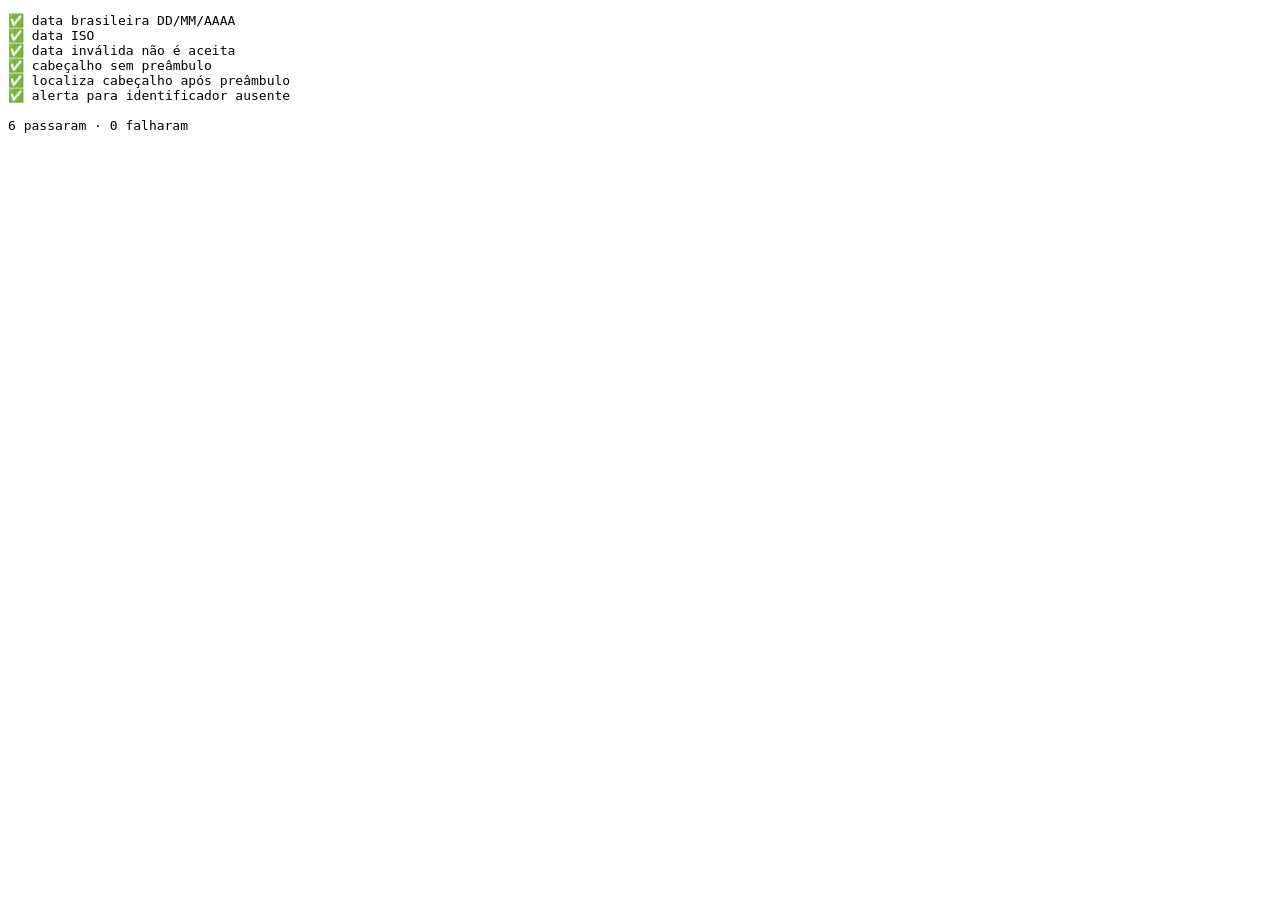
==== tests/test-runner.html @ e0dc7eb0 "Add files via upload" ====
<!doctype html><meta charset="utf-8"><title>Testes Território ACS</title><pre id="out"></pre><script type="module">import{parseText,parseDate}from'../src/modules/csv.js';import{buildPeople,buildAlerts}from'../src/modules/model.js';const out=document.querySelector('#out');let pass=0,fail=0;const t=(n,fn)=>{try{fn();out.textContent+=`✅ ${n}\n`;pass++}catch(e){out.textContent+=`❌ ${n}: ${e.message}\n`;fail++}};const ok=(v,m='falhou')=>{if(!v)throw Error(m)};t('data brasileira DD/MM/AAAA',()=>ok(parseDate('16/09/2026') instanceof Date));t('data ISO',()=>ok(parseDate('2026-09-16') instanceof Date));t('data inválida não é aceita',()=>ok(parseDate('31/02/2026')===null));const s=`TIPO DE LOGRADOURO;LOGRADOURO;NOME CIDADÃO;DATA DE NASCIMENTO;CPF;CNS\nRUA;A;PESSOA TESTE;01/01/2000;123;-`;t('cabeçalho sem preâmbulo',()=>ok(parseText(s).data.length===1));const s2='e-SUS;;;;;;;;\nGerado em;16/09/2026;;;;;;;\nMicroárea;04;;;;;;;\nTIPO DE LOGRADOURO;LOGRADOURO;NOME CIDADÃO;DATA DE NASCIMENTO;CPF;CNS\nRUA;A;PESSOA TESTE;01/01/2000;123;-';t('localiza cabeçalho após preâmbulo',()=>{const x=parseText(s2);ok(x.data.length===1);ok(x.meta.microarea==='04')});t('alerta para identificador ausente',()=>{const p=buildPeople([{name:'X',birth:'01/01/2000',cpf:'-',cns:'-',responsibleName:'X'}]);ok(buildAlerts(p).some(a=>a.category==='cadastro'))});out.textContent+=`\n${pass} passaram · ${fail} falharam`;document.body.dataset.result=fail?'fail':'pass';</script>
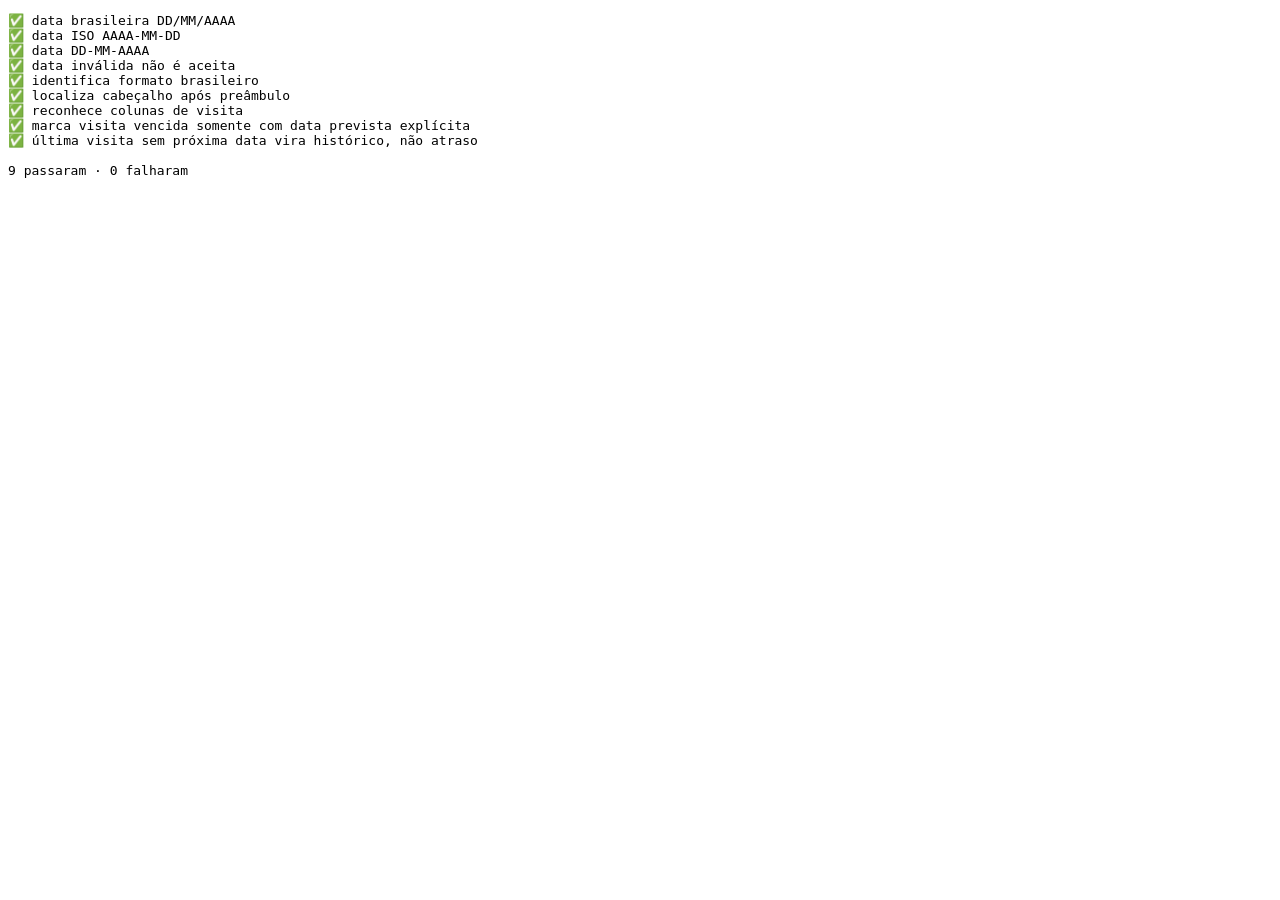
==== commit 144dd500: "test: cobrir formatos de data e priorização de visitas" ====
--- a/tests/test-runner.html
+++ b/tests/test-runner.html
@@ -1 +1,57 @@
-<!doctype html><meta charset="utf-8"><title>Testes Território ACS</title><pre id="out"></pre><script type="module">import{parseText,parseDate}from'../src/modules/csv.js';import{buildPeople,buildAlerts}from'../src/modules/model.js';const out=document.querySelector('#out');let pass=0,fail=0;const t=(n,fn)=>{try{fn();out.textContent+=`✅ ${n}\n`;pass++}catch(e){out.textContent+=`❌ ${n}: ${e.message}\n`;fail++}};const ok=(v,m='falhou')=>{if(!v)throw Error(m)};t('data brasileira DD/MM/AAAA',()=>ok(parseDate('16/09/2026') instanceof Date));t('data ISO',()=>ok(parseDate('2026-09-16') instanceof Date));t('data inválida não é aceita',()=>ok(parseDate('31/02/2026')===null));const s=`TIPO DE LOGRADOURO;LOGRADOURO;NOME CIDADÃO;DATA DE NASCIMENTO;CPF;CNS\nRUA;A;PESSOA TESTE;01/01/2000;123;-`;t('cabeçalho sem preâmbulo',()=>ok(parseText(s).data.length===1));const s2='e-SUS;;;;;;;;\nGerado em;16/09/2026;;;;;;;\nMicroárea;04;;;;;;;\nTIPO DE LOGRADOURO;LOGRADOURO;NOME CIDADÃO;DATA DE NASCIMENTO;CPF;CNS\nRUA;A;PESSOA TESTE;01/01/2000;123;-';t('localiza cabeçalho após preâmbulo',()=>{const x=parseText(s2);ok(x.data.length===1);ok(x.meta.microarea==='04')});t('alerta para identificador ausente',()=>{const p=buildPeople([{name:'X',birth:'01/01/2000',cpf:'-',cns:'-',responsibleName:'X'}]);ok(buildAlerts(p).some(a=>a.category==='cadastro'))});out.textContent+=`\n${pass} passaram · ${fail} falharam`;document.body.dataset.result=fail?'fail':'pass';</script>+<!doctype html>
+<meta charset="utf-8">
+<title>Testes Zela</title>
+<pre id="out"></pre>
+<script type="module">
+import{parseText,parseDate,detectDateFormat}from'../src/modules/csv.js';
+import{buildPeople,getVisitState}from'../src/modules/model.js';
+
+const out=document.querySelector('#out');
+let pass=0,fail=0;
+const t=(name,fn)=>{
+  try{fn();out.textContent+='✅ '+name+'\n';pass++}
+  catch(error){out.textContent+='❌ '+name+': '+error.message+'\n';fail++}
+};
+const ok=(value,message='falhou')=>{if(!value)throw Error(message)};
+
+t('data brasileira DD/MM/AAAA',()=>ok(parseDate('16/09/2026') instanceof Date));
+t('data ISO AAAA-MM-DD',()=>ok(parseDate('2026-09-16') instanceof Date));
+t('data DD-MM-AAAA',()=>ok(parseDate('16-09-2026') instanceof Date));
+t('data inválida não é aceita',()=>ok(parseDate('31/02/2026')===null));
+t('identifica formato brasileiro',()=>ok(detectDateFormat(['16/09/2026','01/01/2000'])==='DD/MM/AAAA'));
+
+const sample=[
+  'e-SUS - Atenção Primária;;;;;;;;',
+  'Microárea;04;;;;;;;',
+  'Gerado em ;16/09/2026; às ;21:52;;;;',
+  'NOME CIDADÃO;DATA DE NASCIMENTO;LOGRADOURO;DATA DA ÚLTIMA VISITA;PRÓXIMA VISITA',
+  'PESSOA TESTE;01/01/2000;RUA A;01/08/2026;20/09/2026'
+].join('\n');
+
+t('localiza cabeçalho após preâmbulo',()=>{
+  const parsed=parseText(sample);
+  ok(parsed.data.length===1);
+  ok(parsed.meta.microarea==='04');
+  ok(parsed.meta.dateFormat==='DD/MM/AAAA');
+});
+
+t('reconhece colunas de visita',()=>{
+  const parsed=parseText(sample);
+  ok(parsed.data[0].lastVisit==='01/08/2026');
+  ok(parsed.data[0].nextVisit==='20/09/2026');
+  ok(parsed.meta.hasVisitDate===true);
+});
+
+t('marca visita vencida somente com data prevista explícita',()=>{
+  const people=buildPeople([{name:'Pessoa A',birth:'01/01/2000',cpf:'-',cns:'-',street:'RUA A',lastVisit:'01/08/2026',nextVisit:'10/09/2026'}]);
+  ok(getVisitState(people[0],new Date(2026,8,18)).key==='agora');
+});
+
+t('última visita sem próxima data vira histórico, não atraso',()=>{
+  const people=buildPeople([{name:'Pessoa B',birth:'01/01/2000',cpf:'-',cns:'-',street:'RUA B',lastVisit:'01/08/2026',nextVisit:''}]);
+  ok(getVisitState(people[0],new Date(2026,8,18)).key==='historico');
+});
+
+out.textContent+='\n'+pass+' passaram · '+fail+' falharam';
+document.body.dataset.result=fail?'fail':'pass';
+</script>
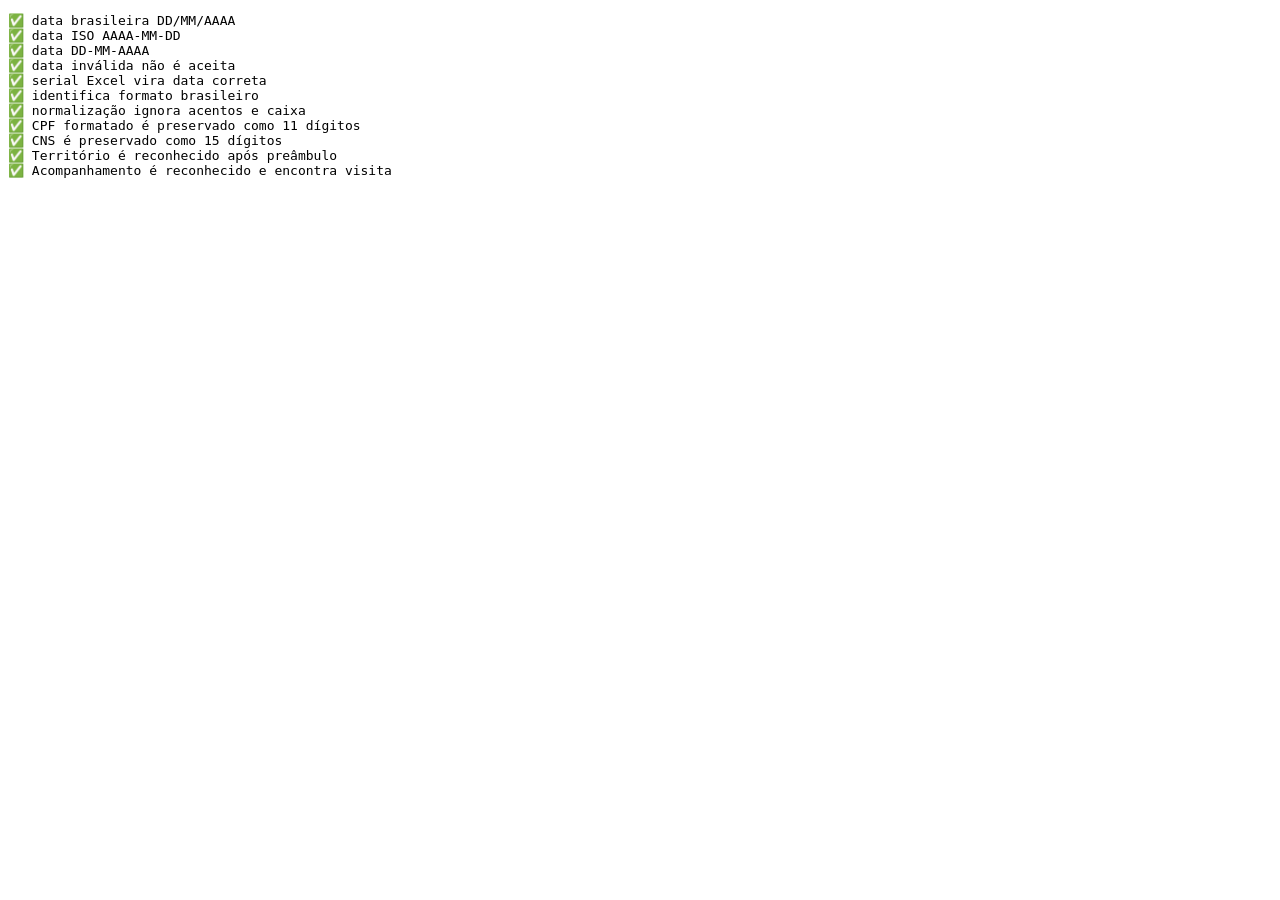
==== commit ebe0139a: "test: cobrir conciliação CPF CNS e fallback" ====
--- a/tests/test-runner.html
+++ b/tests/test-runner.html
@@ -3,8 +3,8 @@
 <title>Testes Zela</title>
 <pre id="out"></pre>
 <script type="module">
-import{parseText,parseDate,detectDateFormat}from'../src/modules/csv.js';
-import{buildPeople,getVisitState}from'../src/modules/model.js';
+import{parseText,parseDate,detectDateFormat,normalize}from'../src/modules/csv.js';
+import{mergeBases,validCpf,validCns,getVisitState,inferLastVisitDate}from'../src/modules/model.js';
 
 const out=document.querySelector('#out');
 let pass=0,fail=0;
@@ -18,38 +18,71 @@
 t('data ISO AAAA-MM-DD',()=>ok(parseDate('2026-09-16') instanceof Date));
 t('data DD-MM-AAAA',()=>ok(parseDate('16-09-2026') instanceof Date));
 t('data inválida não é aceita',()=>ok(parseDate('31/02/2026')===null));
+t('serial Excel vira data correta',()=>{
+  const date=parseDate(45916);
+  ok(date instanceof Date);
+  ok(date.getFullYear()===2025||date.getFullYear()===2026);
+});
 t('identifica formato brasileiro',()=>ok(detectDateFormat(['16/09/2026','01/01/2000'])==='DD/MM/AAAA'));
+t('normalização ignora acentos e caixa',()=>ok(normalize(' JOÃO  DA SILVA ')==='joao da silva'));
+t('CPF formatado é preservado como 11 dígitos',()=>ok(validCpf('123.456.789-00')==='12345678900'));
+t('CNS é preservado como 15 dígitos',()=>ok(validCns('123 4567 8901 2345')==='123456789012345'));
 
-const sample=[
-  'e-SUS - Atenção Primária;;;;;;;;',
-  'Microárea;04;;;;;;;',
-  'Gerado em ;16/09/2026; às ;21:52;;;;',
-  'NOME CIDADÃO;DATA DE NASCIMENTO;LOGRADOURO;DATA DA ÚLTIMA VISITA;PRÓXIMA VISITA',
-  'PESSOA TESTE;01/01/2000;RUA A;01/08/2026;20/09/2026'
+const territoryText=[
+  'ACOMPANHAMENTO DO TERRITÓRIO;;;;;;;;;;;;;;',
+  'Microárea;04;;;;;;;;;;;;;',
+  'Gerado em;21/09/2026;às;10:00;;;;;;;;;;;',
+  'TIPO DE LOGRADOURO;LOGRADOURO;NÚMERO;BAIRRO;NOME CIDADÃO;DATA DE NASCIMENTO;CPF;CNS;É O RESPONSÁVEL FAMILIAR?;CPF/CNS RESPONSÁVEL FAMILIAR;NOME DO RESPONSÁVEL FAMILIAR',
+  'RUA;ALFA;10;CENTRO;PESSOA CPF;01/01/1990;123.456.789-00;;SIM;;',
+  'RUA;BETA;20;CENTRO;PESSOA CNS;02/02/1980;;123456789012345;SIM;;',
+  'RUA;GAMA;30;CENTRO;JOÃO DA SILVA;03/03/1970;;;SIM;;',
+  'RUA;DELTA;40;CENTRO;SEM ACOMPANHAMENTO;04/04/1960;;;SIM;;'
 ].join('\n');
 
-t('localiza cabeçalho após preâmbulo',()=>{
-  const parsed=parseText(sample);
-  ok(parsed.data.length===1);
-  ok(parsed.meta.microarea==='04');
-  ok(parsed.meta.dateFormat==='DD/MM/AAAA');
+const followupText=[
+  'RELATÓRIO GERADO A PARTIR DO ACOMPANHAMENTO DE CONDIÇÕES DE SAÚDE;;;;;;;;;;;;;;;;',
+  'Gerado em;21/09/2026;às;10:00;;;;;;;;;;;;;',
+  'NOME CIDADÃO;DATA DE NASCIMENTO;CPF;CNS;MICROÁREA;DIAS DESDE A ÚLTIMA VISITA DOMICILIAR;MESES DESDE A ÚLTIMA VISITA DOMICILIAR',
+  'PESSOA CPF;01/01/1990;12345678900;;04;20;0',
+  'PESSOA CNS;02/02/1980;;123456789012345;04;5;2',
+  'Joao da Silva;03/03/1970;;;04;12;1',
+  'FORA DO TERRITORIO;05/05/1950;98765432100;;05;1;0'
+].join('\n');
+
+const territory=parseText(territoryText);
+const followup=parseText(followupText);
+
+t('Território é reconhecido após preâmbulo',()=>{
+  ok(territory.reportType==='territory');
+  ok(territory.data.length===4);
+  ok(territory.meta.microarea==='04');
 });
 
-t('reconhece colunas de visita',()=>{
-  const parsed=parseText(sample);
-  ok(parsed.data[0].lastVisit==='01/08/2026');
-  ok(parsed.data[0].nextVisit==='20/09/2026');
-  ok(parsed.meta.hasVisitDate===true);
+t('Acompanhamento é reconhecido e encontra visita',()=>{
+  ok(followup.reportType==='followup');
+  ok(followup.data.length===4);
+  ok(followup.meta.hasVisitElapsed===true);
 });
 
-t('marca visita vencida somente com data prevista explícita',()=>{
-  const people=buildPeople([{name:'Pessoa A',birth:'01/01/2000',cpf:'-',cns:'-',street:'RUA A',lastVisit:'01/08/2026',nextVisit:'10/09/2026'}]);
-  ok(getVisitState(people[0],new Date(2026,8,18)).key==='agora');
+const merged=mergeBases(territory,followup,new Date(2026,8,21));
+
+t('vincula primeiro por CPF',()=>ok(merged.stats.matchMethods.cpf===1));
+t('vincula depois por CNS',()=>ok(merged.stats.matchMethods.cns===1));
+t('fallback conservador usa nome + nascimento',()=>ok(merged.stats.matchMethods['nome+nascimento']===1));
+t('pessoa sem acompanhamento permanece no painel',()=>ok(merged.stats.territoryOnly===1));
+t('acompanhamento sem território fica separado',()=>ok(merged.stats.followupOnlyRecords===1));
+t('não duplica cidadão no painel',()=>ok(merged.people.length===4));
+t('calcula visita a partir de dias/meses do relatório',()=>{
+  const person=merged.people.find(item=>item.name==='PESSOA CPF');
+  ok(person.daysSinceVisit===20);
 });
-
-t('última visita sem próxima data vira histórico, não atraso',()=>{
-  const people=buildPeople([{name:'Pessoa B',birth:'01/01/2000',cpf:'-',cns:'-',street:'RUA B',lastVisit:'01/08/2026',nextVisit:''}]);
-  ok(getVisitState(people[0],new Date(2026,8,18)).key==='historico');
+t('sem acompanhamento vira Sem visita localizada',()=>{
+  const person=merged.people.find(item=>item.name==='SEM ACOMPANHAMENTO');
+  ok(getVisitState(person).key==='sem-visita');
+});
+t('inferência de visita usa data de geração',()=>{
+  const date=inferLastVisitDate({generatedDate:'21/09/2026'},{visitDays:'20',visitMonths:'0'});
+  ok(date.getDate()===1&&date.getMonth()===8&&date.getFullYear()===2026);
 });
 
 out.textContent+='\n'+pass+' passaram · '+fail+' falharam';
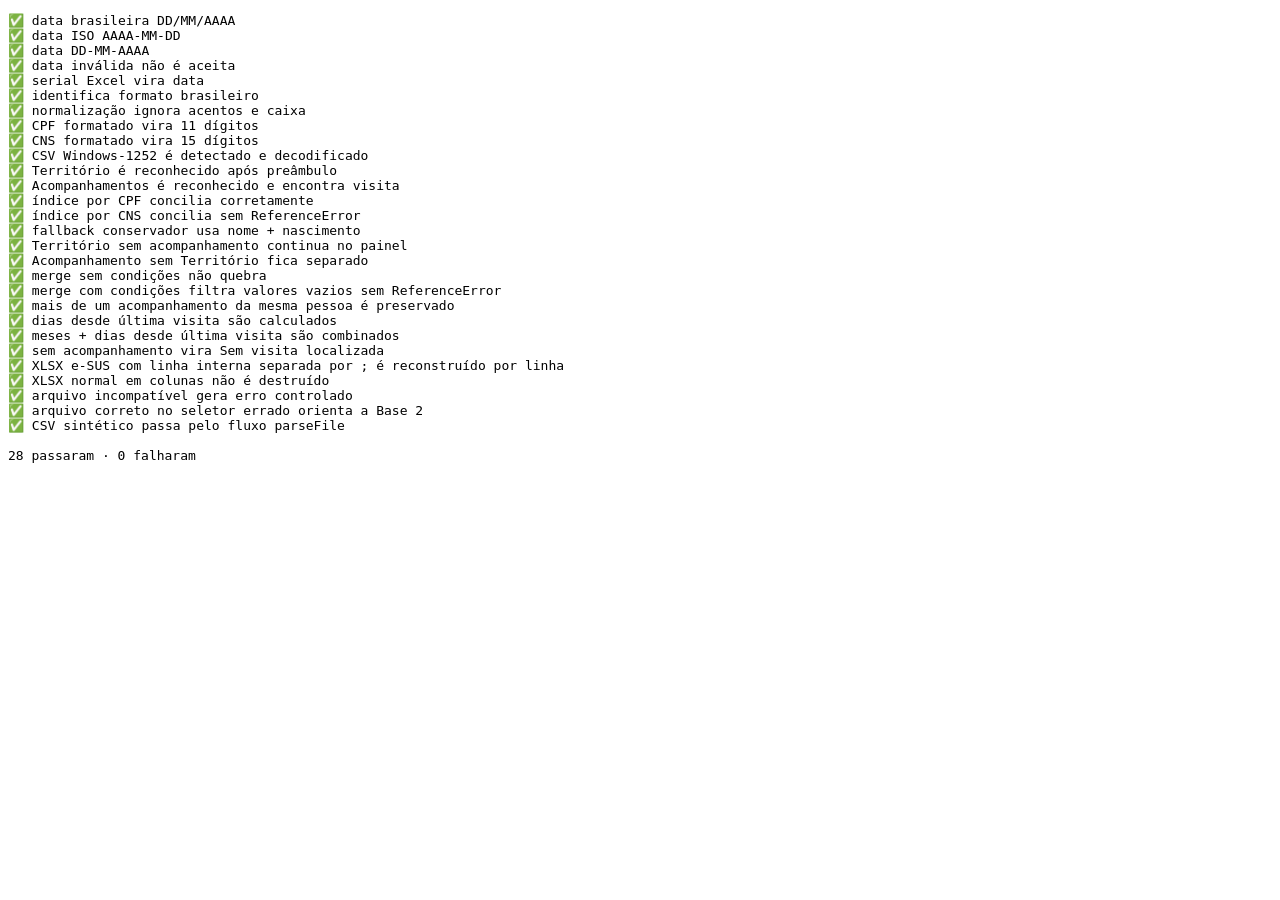
==== commit 3845b896: "test: cobrir regressões de importação e conciliação" ====
--- a/tests/test-runner.html
+++ b/tests/test-runner.html
@@ -2,31 +2,47 @@
 <meta charset="utf-8">
 <title>Testes Zela</title>
 <pre id="out"></pre>
+<script>
+  window.__zelaFatalCount=0;
+  const fatalOut=()=>document.querySelector('#out');
+  const reportFatal=message=>{
+    window.__zelaFatalCount++;
+    const out=fatalOut();
+    if(out)out.textContent+='❌ ERRO FATAL: '+message+'\n';
+    document.body.dataset.result='fail';
+  };
+  window.addEventListener('error',event=>reportFatal(event.message||'erro JavaScript não tratado'));
+  window.addEventListener('unhandledrejection',event=>reportFatal(event.reason?.message||String(event.reason||'promise rejeitada')));
+</script>
 <script type="module">
-import{parseText,parseDate,detectDateFormat,normalize}from'../src/modules/csv.js';
-import{mergeBases,validCpf,validCns,getVisitState,inferLastVisitDate}from'../src/modules/model.js';
+import{
+  parseFile,parseText,parseRows,parseDate,detectDateFormat,normalize,
+  decodeBuffer,workbookMatrixToRows
+}from'../src/modules/csv.js';
+import{
+  mergeBases,validCpf,validCns,getVisitState,inferLastVisitDate
+}from'../src/modules/model.js';
 
 const out=document.querySelector('#out');
 let pass=0,fail=0;
-const t=(name,fn)=>{
-  try{fn();out.textContent+='✅ '+name+'\n';pass++}
-  catch(error){out.textContent+='❌ '+name+': '+error.message+'\n';fail++}
-};
-const ok=(value,message='falhou')=>{if(!value)throw Error(message)};
-
-t('data brasileira DD/MM/AAAA',()=>ok(parseDate('16/09/2026') instanceof Date));
-t('data ISO AAAA-MM-DD',()=>ok(parseDate('2026-09-16') instanceof Date));
-t('data DD-MM-AAAA',()=>ok(parseDate('16-09-2026') instanceof Date));
-t('data inválida não é aceita',()=>ok(parseDate('31/02/2026')===null));
-t('serial Excel vira data correta',()=>{
-  const date=parseDate(45916);
-  ok(date instanceof Date);
-  ok(date.getFullYear()===2025||date.getFullYear()===2026);
-});
-t('identifica formato brasileiro',()=>ok(detectDateFormat(['16/09/2026','01/01/2000'])==='DD/MM/AAAA'));
-t('normalização ignora acentos e caixa',()=>ok(normalize(' JOÃO  DA SILVA ')==='joao da silva'));
-t('CPF formatado é preservado como 11 dígitos',()=>ok(validCpf('123.456.789-00')==='12345678900'));
-t('CNS é preservado como 15 dígitos',()=>ok(validCns('123 4567 8901 2345')==='123456789012345'));
+const cases=[];
+const test=(name,fn)=>cases.push([name,fn]);
+const ok=(value,message='falhou')=>{if(!value)throw Error(message);};
+const equal=(actual,expected,message='valor inesperado')=>{
+  if(actual!==expected)throw Error(message+' · esperado '+expected+', recebido '+actual);
+};
+const throws=(fn,pattern)=>{
+  let error=null;
+  try{fn();}catch(caught){error=caught;}
+  ok(error,'era esperado um erro');
+  if(pattern)ok(pattern.test(String(error.message||error)),'mensagem de erro inesperada');
+};
+const throwsAsync=async(fn,pattern)=>{
+  let error=null;
+  try{await fn();}catch(caught){error=caught;}
+  ok(error,'era esperado um erro');
+  if(pattern)ok(pattern.test(String(error.message||error)),'mensagem de erro inesperada');
+};
 
 const territoryText=[
   'ACOMPANHAMENTO DO TERRITÓRIO;;;;;;;;;;;;;;',
@@ -49,42 +65,182 @@
   'FORA DO TERRITORIO;05/05/1950;98765432100;;05;1;0'
 ].join('\n');
 
-const territory=parseText(territoryText);
-const followup=parseText(followupText);
-
-t('Território é reconhecido após preâmbulo',()=>{
-  ok(territory.reportType==='territory');
-  ok(territory.data.length===4);
-  ok(territory.meta.microarea==='04');
-});
-
-t('Acompanhamento é reconhecido e encontra visita',()=>{
-  ok(followup.reportType==='followup');
-  ok(followup.data.length===4);
-  ok(followup.meta.hasVisitElapsed===true);
-});
-
-const merged=mergeBases(territory,followup,new Date(2026,8,21));
-
-t('vincula primeiro por CPF',()=>ok(merged.stats.matchMethods.cpf===1));
-t('vincula depois por CNS',()=>ok(merged.stats.matchMethods.cns===1));
-t('fallback conservador usa nome + nascimento',()=>ok(merged.stats.matchMethods['nome+nascimento']===1));
-t('pessoa sem acompanhamento permanece no painel',()=>ok(merged.stats.territoryOnly===1));
-t('acompanhamento sem território fica separado',()=>ok(merged.stats.followupOnlyRecords===1));
-t('não duplica cidadão no painel',()=>ok(merged.people.length===4));
-t('calcula visita a partir de dias/meses do relatório',()=>{
+const parsedPair=()=>{
+  const territory=parseText(territoryText);
+  const followup=parseText(followupText);
+  return{territory,followup};
+};
+
+test('data brasileira DD/MM/AAAA',()=>ok(parseDate('16/09/2026') instanceof Date));
+test('data ISO AAAA-MM-DD',()=>ok(parseDate('2026-09-16') instanceof Date));
+test('data DD-MM-AAAA',()=>ok(parseDate('16-09-2026') instanceof Date));
+test('data inválida não é aceita',()=>equal(parseDate('31/02/2026'),null));
+test('serial Excel vira data',()=>ok(parseDate(45916) instanceof Date));
+test('identifica formato brasileiro',()=>equal(detectDateFormat(['16/09/2026','01/01/2000']),'DD/MM/AAAA'));
+test('normalização ignora acentos e caixa',()=>equal(normalize(' JOÃO  DA SILVA '),'joao da silva'));
+test('CPF formatado vira 11 dígitos',()=>equal(validCpf('123.456.789-00'),'12345678900'));
+test('CNS formatado vira 15 dígitos',()=>equal(validCns('123 4567 8901 2345'),'123456789012345'));
+
+test('CSV Windows-1252 é detectado e decodificado',()=>{
+  const bytes=new Uint8Array([0x41,0xe7,0xe3,0x6f]).buffer;
+  const decoded=decodeBuffer(bytes);
+  equal(decoded.encoding,'windows-1252');
+  equal(decoded.text,'Ação');
+});
+
+test('Território é reconhecido após preâmbulo',()=>{
+  const territory=parseText(territoryText);
+  equal(territory.reportType,'territory');
+  equal(territory.data.length,4);
+  equal(territory.meta.microarea,'04');
+  ok(territory.headerIndex>0);
+});
+
+test('Acompanhamentos é reconhecido e encontra visita',()=>{
+  const followup=parseText(followupText);
+  equal(followup.reportType,'followup');
+  equal(followup.data.length,4);
+  equal(followup.meta.hasVisitElapsed,true);
+});
+
+test('índice por CPF concilia corretamente',()=>{
+  const{territory,followup}=parsedPair();
+  const merged=mergeBases(territory,followup,new Date(2026,8,21));
+  equal(merged.stats.matchMethods.cpf,1);
+});
+
+test('índice por CNS concilia sem ReferenceError',()=>{
+  const{territory,followup}=parsedPair();
+  const merged=mergeBases(territory,followup,new Date(2026,8,21));
+  equal(merged.stats.matchMethods.cns,1);
+});
+
+test('fallback conservador usa nome + nascimento',()=>{
+  const{territory,followup}=parsedPair();
+  const merged=mergeBases(territory,followup,new Date(2026,8,21));
+  equal(merged.stats.matchMethods['nome+nascimento'],1);
+});
+
+test('Território sem acompanhamento continua no painel',()=>{
+  const{territory}=parsedPair();
+  const merged=mergeBases(territory,null,new Date(2026,8,21));
+  equal(merged.people.length,4);
+  equal(merged.stats.territoryOnly,4);
+});
+
+test('Acompanhamento sem Território fica separado',()=>{
+  const{followup}=parsedPair();
+  const merged=mergeBases(null,followup,new Date(2026,8,21));
+  equal(merged.people.length,0);
+  equal(merged.stats.followupOnlyRecords,4);
+});
+
+test('merge sem condições não quebra',()=>{
+  const{territory,followup}=parsedPair();
+  const merged=mergeBases(territory,followup,new Date(2026,8,21));
+  equal(merged.people.length,4);
+});
+
+test('merge com condições filtra valores vazios sem ReferenceError',()=>{
+  const territory={data:[{name:'PESSOA TESTE',birth:'01/01/1990',cpf:'12345678900',cns:''}],meta:{}};
+  const followup={
+    data:[{name:'PESSOA TESTE',birth:'01/01/1990',cpf:'12345678900',cns:'',visitDays:'10',visitMonths:'0',conditions:'Condição A; ;Condição B'}],
+    meta:{generatedDate:'21/09/2026'}
+  };
+  const merged=mergeBases(territory,followup,new Date(2026,8,21));
+  equal(merged.people[0].conditions.length,2);
+});
+
+test('mais de um acompanhamento da mesma pessoa é preservado',()=>{
+  const territory={data:[{name:'PESSOA TESTE',birth:'01/01/1990',cpf:'12345678900',cns:''}],meta:{}};
+  const followup={
+    data:[
+      {name:'PESSOA TESTE',birth:'01/01/1990',cpf:'12345678900',cns:'',visitDays:'30',visitMonths:'0',conditions:''},
+      {name:'PESSOA TESTE',birth:'01/01/1990',cpf:'12345678900',cns:'',visitDays:'5',visitMonths:'0',conditions:''}
+    ],
+    meta:{generatedDate:'21/09/2026'}
+  };
+  const merged=mergeBases(territory,followup,new Date(2026,8,21));
+  equal(merged.stats.matchedCount,1);
+  equal(merged.stats.matchedFollowupRecords,2);
+  equal(merged.people[0].followupEvents.length,2);
+  equal(merged.people[0].daysSinceVisit,5);
+});
+
+test('dias desde última visita são calculados',()=>{
+  const{territory,followup}=parsedPair();
+  const merged=mergeBases(territory,followup,new Date(2026,8,21));
   const person=merged.people.find(item=>item.name==='PESSOA CPF');
-  ok(person.daysSinceVisit===20);
-});
-t('sem acompanhamento vira Sem visita localizada',()=>{
+  equal(person.daysSinceVisit,20);
+});
+
+test('meses + dias desde última visita são combinados',()=>{
+  const date=inferLastVisitDate({generatedDate:'21/09/2026'},{visitDays:'5',visitMonths:'2'});
+  equal(date.getFullYear(),2026);
+  equal(date.getMonth(),6);
+  equal(date.getDate(),16);
+});
+
+test('sem acompanhamento vira Sem visita localizada',()=>{
+  const{territory,followup}=parsedPair();
+  const merged=mergeBases(territory,followup,new Date(2026,8,21));
   const person=merged.people.find(item=>item.name==='SEM ACOMPANHAMENTO');
-  ok(getVisitState(person).key==='sem-visita');
-});
-t('inferência de visita usa data de geração',()=>{
-  const date=inferLastVisitDate({generatedDate:'21/09/2026'},{visitDays:'20',visitMonths:'0'});
-  ok(date.getDate()===1&&date.getMonth()===8&&date.getFullYear()===2026);
-});
-
+  equal(getVisitState(person).key,'sem-visita');
+});
+
+test('XLSX e-SUS com linha interna separada por ; é reconstruído por linha',()=>{
+  const matrix=[
+    ['Nome;Data de nascimento;CPF;CNS;Última medição de peso;Última medição de altura;Dias desde a última visita domiciliar;Meses desde a última visita domiciliar'],
+    ['PESSOA TESTE;01/01/1990;12345678900;;82','00;158','00;20;0']
+  ];
+  const rows=workbookMatrixToRows(matrix);
+  equal(rows[1][4],'82,00');
+  equal(rows[1][5],'158,00');
+  equal(rows[1][6],'20');
+  equal(rows[1][7],'0');
+});
+
+test('XLSX normal em colunas não é destruído',()=>{
+  const matrix=[
+    ['Nome','Data de nascimento','CPF','CNS','Dias desde a última visita domiciliar'],
+    ['PESSOA TESTE','01/01/1990','12345678900','','20'],
+    ['Observação; manter','valor','','','']
+  ];
+  const rows=workbookMatrixToRows(matrix);
+  equal(rows[0].length,5);
+  equal(rows[1][0],'PESSOA TESTE');
+  equal(rows[2][0],'Observação; manter');
+  equal(rows[2][1],'valor');
+});
+
+test('arquivo incompatível gera erro controlado',()=>{
+  throws(()=>parseRows([['COLUNA A','COLUNA B'],['A','B']]),/cabeçalho|relatório/i);
+});
+
+test('arquivo correto no seletor errado orienta a Base 2',async()=>{
+  const file=new File([followupText],'acompanhamentos.csv',{type:'text/csv'});
+  await throwsAsync(()=>parseFile(file,'territory'),/Base 2/);
+});
+
+test('CSV sintético passa pelo fluxo parseFile',async()=>{
+  const file=new File([territoryText],'territorio.csv',{type:'text/csv'});
+  const parsed=await parseFile(file,'territory');
+  equal(parsed.reportType,'territory');
+  equal(parsed.data.length,4);
+});
+
+for(const[name,fn]of cases){
+  try{
+    await fn();
+    out.textContent+='✅ '+name+'\n';
+    pass++;
+  }catch(error){
+    out.textContent+='❌ '+name+': '+String(error?.message||error)+'\n';
+    fail++;
+  }
+}
+
+fail+=window.__zelaFatalCount;
 out.textContent+='\n'+pass+' passaram · '+fail+' falharam';
 document.body.dataset.result=fail?'fail':'pass';
-</script>+</script>
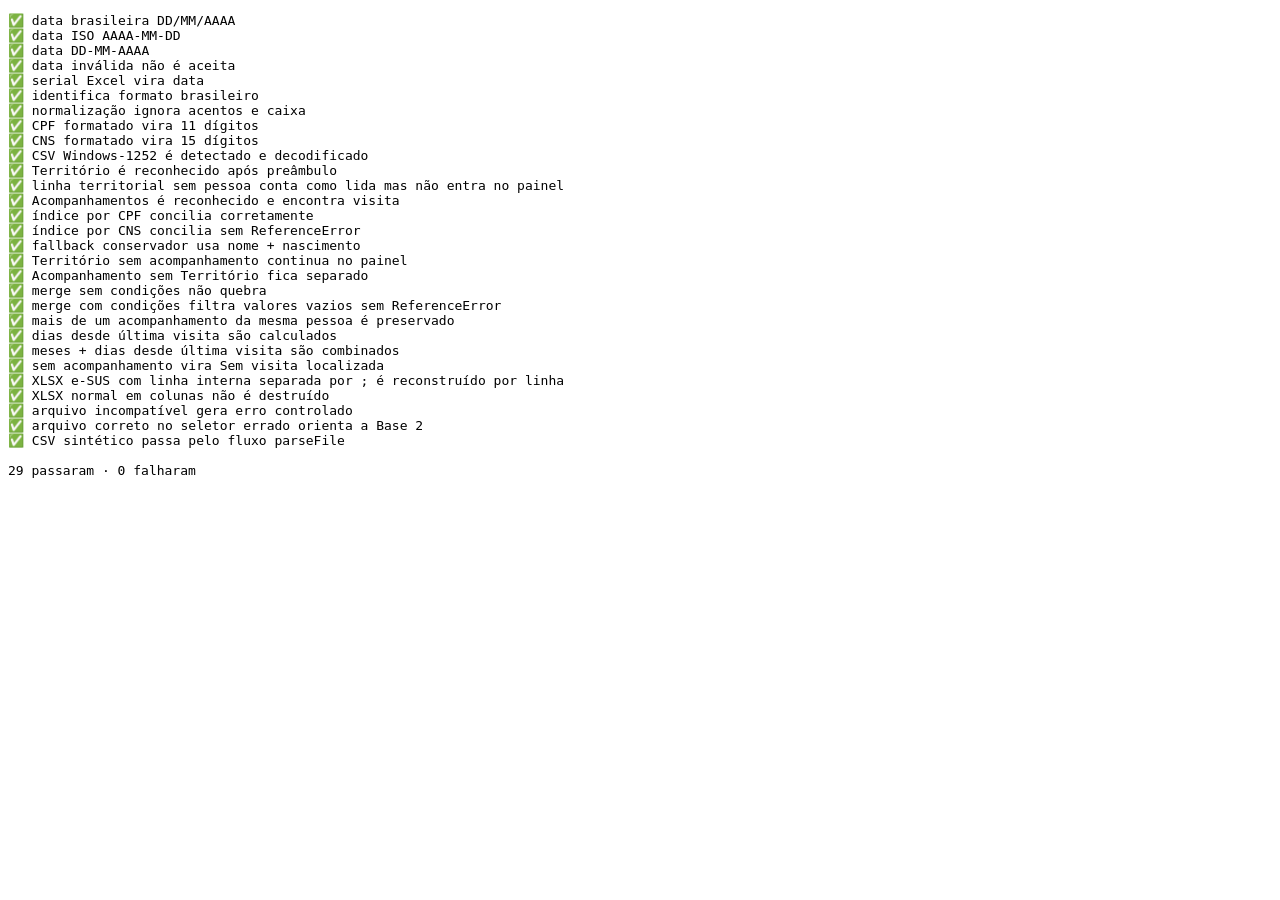
==== commit 00932654: "test: cobrir registros sem pessoa identificada" ====
--- a/tests/test-runner.html
+++ b/tests/test-runner.html
@@ -92,8 +92,19 @@
   const territory=parseText(territoryText);
   equal(territory.reportType,'territory');
   equal(territory.data.length,4);
+  equal(territory.meta.recordsRead,4);
+  equal(territory.meta.validRecords,4);
   equal(territory.meta.microarea,'04');
   ok(territory.headerIndex>0);
+});
+
+test('linha territorial sem pessoa conta como lida mas não entra no painel',()=>{
+  const withPlaceholder=territoryText+'\nRUA;OMEGA;50;CENTRO;-;-;;;SIM;;';
+  const territory=parseText(withPlaceholder);
+  equal(territory.meta.recordsRead,5);
+  equal(territory.meta.validRecords,4);
+  equal(territory.meta.invalidRecords,1);
+  equal(territory.data.length,4);
 });
 
 test('Acompanhamentos é reconhecido e encontra visita',()=>{
